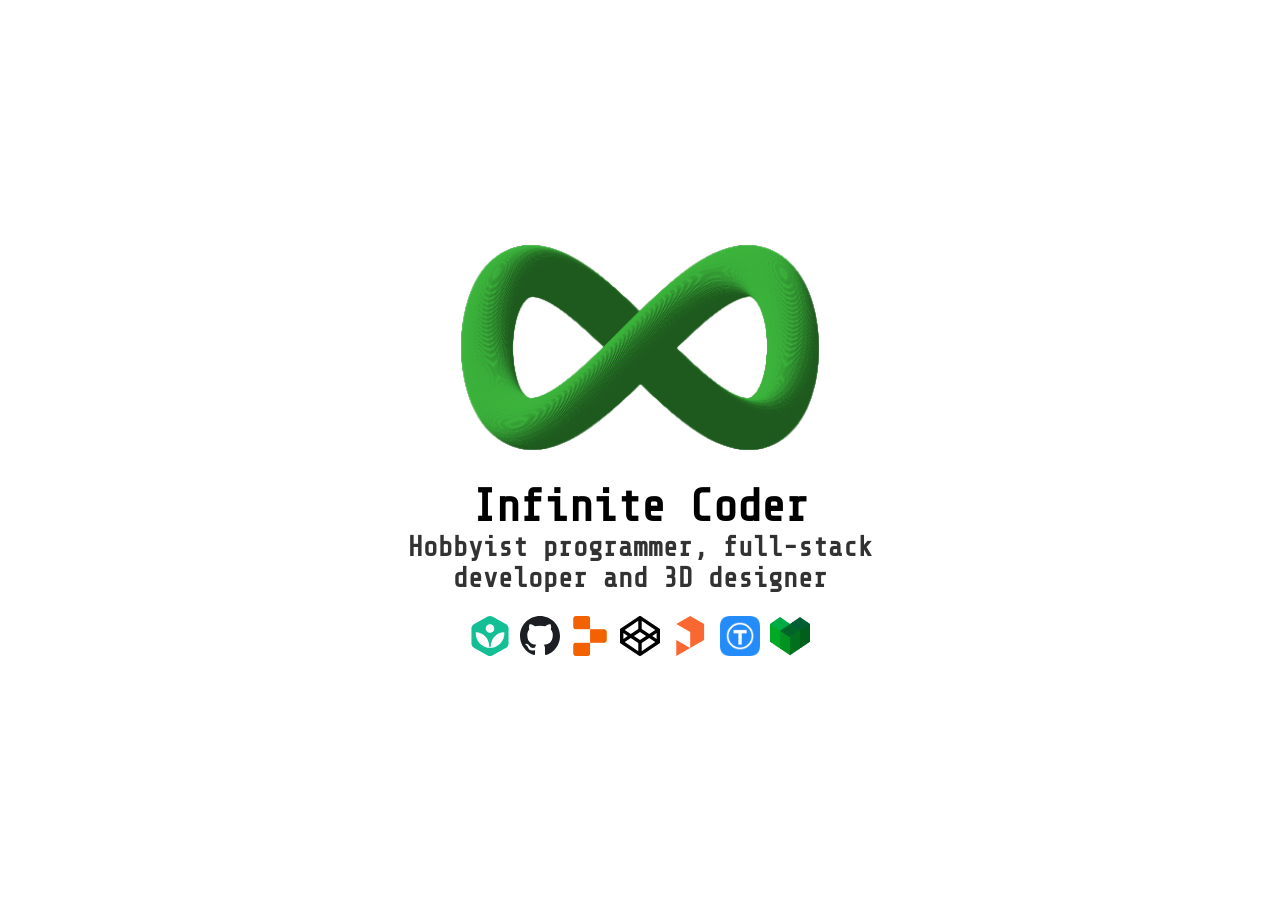
==== index.html @ d3b4bbb4 "Initial commit" ====
<!DOCTYPE html>
<html lang="en">
    <head>
        <title>Infinite Coder</title>
        <link rel="stylesheet" href="style.css">
        <link rel="icon" href="favicon.ico">
        <meta name="viewport" content="width=device-width, initial-scale=1.0">
        <meta name="description" content="Hobbyist programmer, full-stack developer and 3D designer">
        <meta charset="UTF-8">
    </head>
    <body>
        <div id="main">
            <img id="logo" src="images/logo-cut.png" alt="Infinite Coder's logo">
            <h1 id="title">Infinite Coder</h1>
            <h2 id="subtitle">Hobbyist programmer, full-stack developer and 3D designer</h2>
            <div id="social-networks">
                <a id="khan-academy" href="https://www.khanacademy.org/profile/markusprograms/" target="_blank">
                    <img alt="Khan Academy profile" src="images/khan-academy-icon.svg">
                </a>
                <a id="github" href="https://github.com/markusprograms" target="_blank">
                    <img alt="Github profile" src="images/github-icon.svg">
                </a>
                <a id="replit" href="https://replit.com/@markusprograms" target="_blank">
                    <img alt="Replit profile" src="images/replit-icon.png">
                </a>
                <a id="codepen" href="https://codepen.io/markusprograms" target="_blank">
                    <img alt="Codepen profile" src="images/codepen-icon.svg">
                </a>
                <a id="printables" href="https://www.printables.com/@icoder_2166174" target="_blank">
                    <img alt="Printables profile" src="images/printables-icon.svg">
                </a>
                <a id="thingiverse" href="https://www.thingiverse.com/markusprograms/designs" target="_blank">
                    <img alt="Thingiverse profile" src="images/thingiverse-icon.png">
                </a>
                <a id="crealitycloud" href="https://www.crealitycloud.com/user-profile/1500568910" target="_blank">
                    <img alt="Crealitycloud profile" src="images/crealitycloud-logo.png">
                </a>
            </div>
        </div>
    </body>
    <script>
        var main = document.getElementById("main"); 
        var mainClickTimeout = setTimeout(() => {}, 0); 

        main.addEventListener("click", function(e) {
            main.classList.add("clicked"); 
            clearTimeout(mainClickTimeout); 
            mainClickTimeout = setTimeout(() => {
                main.classList.remove("clicked"); 
            }, 250); 
        }, false); 
    </script>
</html>
---- style.css ----
@font-face {
    font-family: Share Tech Mono;
    src: url("fonts/share-tech-mono.ttf");
}

* {
    font-family: Share Tech Mono;
}

html, body {
    width: 100%; 
    height: 100%; 
    margin: 0; 
    padding: 0; 
    overflow: hidden; 
}

body {
    display: flex; 
    align-items: center;
    justify-content: center;

    background: white; 
    color: black; 
}

h1, h2, h3, h4, h5, h6 {
    text-align: center;
}

#main {
    width: 40vw; 

    display: flex; 
    flex-direction: column;
    align-items: center;
    justify-content: center;

    transform: scale(1); 
    transition: all .25s ease-in;
}

#main.clicked {
    transform: scale(1.05); 
    transition: all .25s ease-out; 
}

#logo {
    width: min(40vw, 40vh); 
}

#title {
    font-size: min(5vw, 5vh);
    margin-bottom: 0; 
    padding-bottom: 0; 
}

#subtitle {
    font-size: min(3vw, 3vh); 
    margin-top: 0; 
    padding-top: 0; 
    opacity: .8; 
}

@media (max-width: 700px) {
    #main {
        width: 70vw; 
    }
    
    #logo {
        width: min(70vw, 40vh); 
    }

    #title {
        font-size: min(8.75vw, 8.75vh);
    }

    #subtitle {
        font-size: min(5.25vw, 5.25vh); 
    }
}

#social-networks {
    display: flex; 
    flex-direction: row;
    padding-left: 10px; 
}

#social-networks a {
    width: 40px; 
    height: 40px; 
    border-radius: 5px; 
    margin-right: 10px; 

    position: relative; 
    display: block; 
}

#social-networks img {
    position: absolute; 
    top: 0; 
    left: 0; 

    width: 40px; 
    height: 40px; 
}

@media (prefers-color-scheme: dark) {
    body {
        background: black;
        color: white; 
    }

    #github, #codepen {
        filter: invert(); 
    }
}
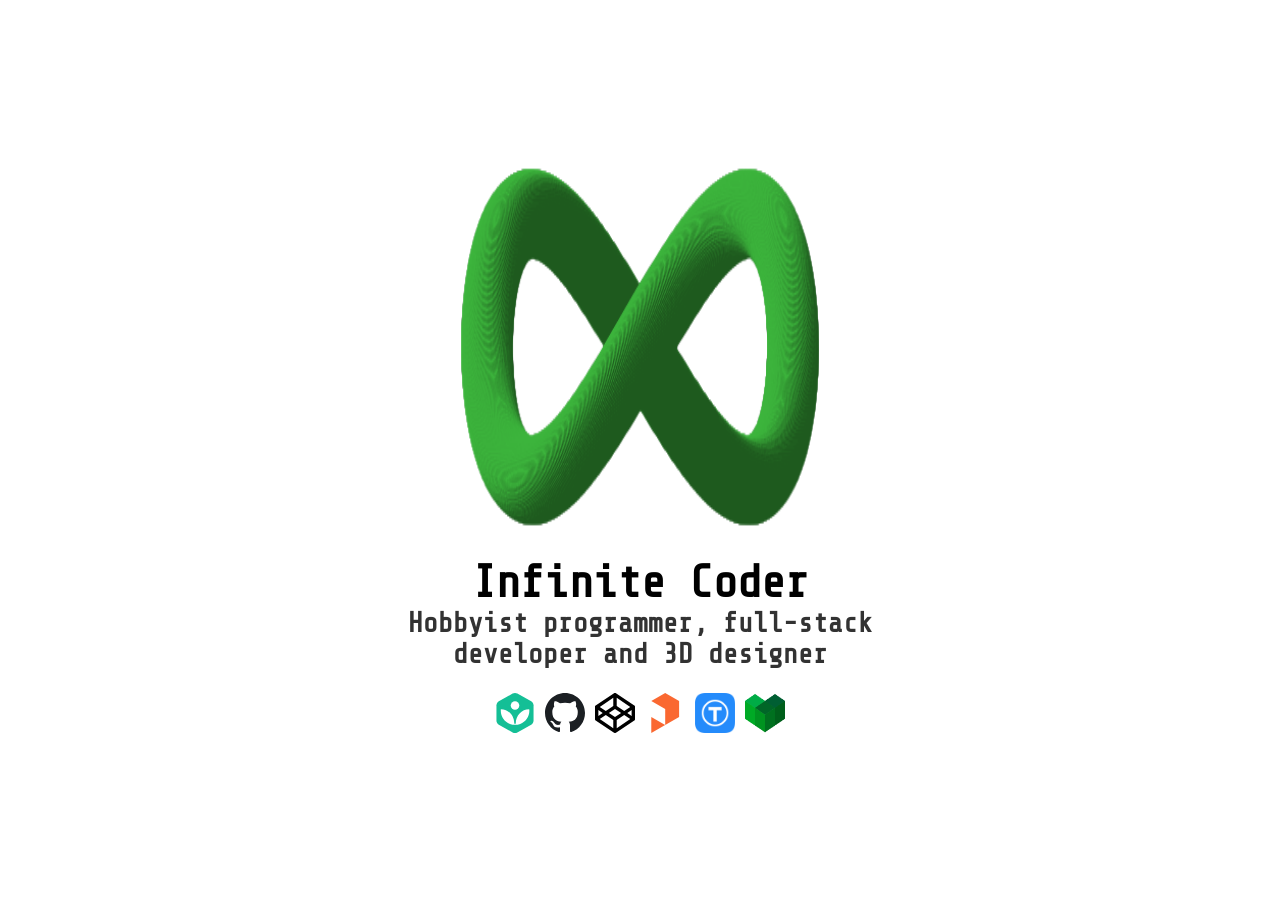
==== commit 32ab7590: "Removed Replit icon; Added aspect-ratio to logo to prevent layout changes during page loading" ====
--- a/index.html
+++ b/index.html
@@ -10,30 +10,27 @@
     </head>
     <body>
         <div id="main">
-            <img id="logo" src="images/logo-cut.png" alt="Infinite Coder's logo">
+            <img id="logo" src="assets/images/logo-cut.png" alt="Infinite Coder's logo">
             <h1 id="title">Infinite Coder</h1>
             <h2 id="subtitle">Hobbyist programmer, full-stack developer and 3D designer</h2>
             <div id="social-networks">
                 <a id="khan-academy" href="https://www.khanacademy.org/profile/markusprograms/" target="_blank">
-                    <img alt="Khan Academy profile" src="images/khan-academy-icon.svg">
+                    <img alt="Khan Academy profile" src="assets/images/social-icons/khan-academy.svg">
                 </a>
                 <a id="github" href="https://github.com/markusprograms" target="_blank">
-                    <img alt="Github profile" src="images/github-icon.svg">
-                </a>
-                <a id="replit" href="https://replit.com/@markusprograms" target="_blank">
-                    <img alt="Replit profile" src="images/replit-icon.png">
+                    <img alt="Github profile" src="assets/images/social-icons/github.svg">
                 </a>
                 <a id="codepen" href="https://codepen.io/markusprograms" target="_blank">
-                    <img alt="Codepen profile" src="images/codepen-icon.svg">
+                    <img alt="Codepen profile" src="assets/images/social-icons/codepen.svg">
                 </a>
                 <a id="printables" href="https://www.printables.com/@icoder_2166174" target="_blank">
-                    <img alt="Printables profile" src="images/printables-icon.svg">
+                    <img alt="Printables profile" src="assets/images/social-icons/printables.svg">
                 </a>
                 <a id="thingiverse" href="https://www.thingiverse.com/markusprograms/designs" target="_blank">
-                    <img alt="Thingiverse profile" src="images/thingiverse-icon.png">
+                    <img alt="Thingiverse profile" src="assets/images/social-icons/thingiverse.png">
                 </a>
                 <a id="crealitycloud" href="https://www.crealitycloud.com/user-profile/1500568910" target="_blank">
-                    <img alt="Crealitycloud profile" src="images/crealitycloud-logo.png">
+                    <img alt="Crealitycloud profile" src="assets/images/social-icons/creality-cloud.png">
                 </a>
             </div>
         </div>
--- a/style.css
+++ b/style.css
@@ -1,10 +1,10 @@
 @font-face {
     font-family: Share Tech Mono;
-    src: url("fonts/share-tech-mono.ttf");
+    src: url("assets/fonts/share-tech-mono.ttf");
 }
 
 * {
-    font-family: Share Tech Mono;
+    font-family: Share Tech Mono, system-ui;
 }
 
 html, body {
@@ -47,6 +47,7 @@
 
 #logo {
     width: min(40vw, 40vh); 
+    aspect-ratio: 1 / 1;
 }
 
 #title {
